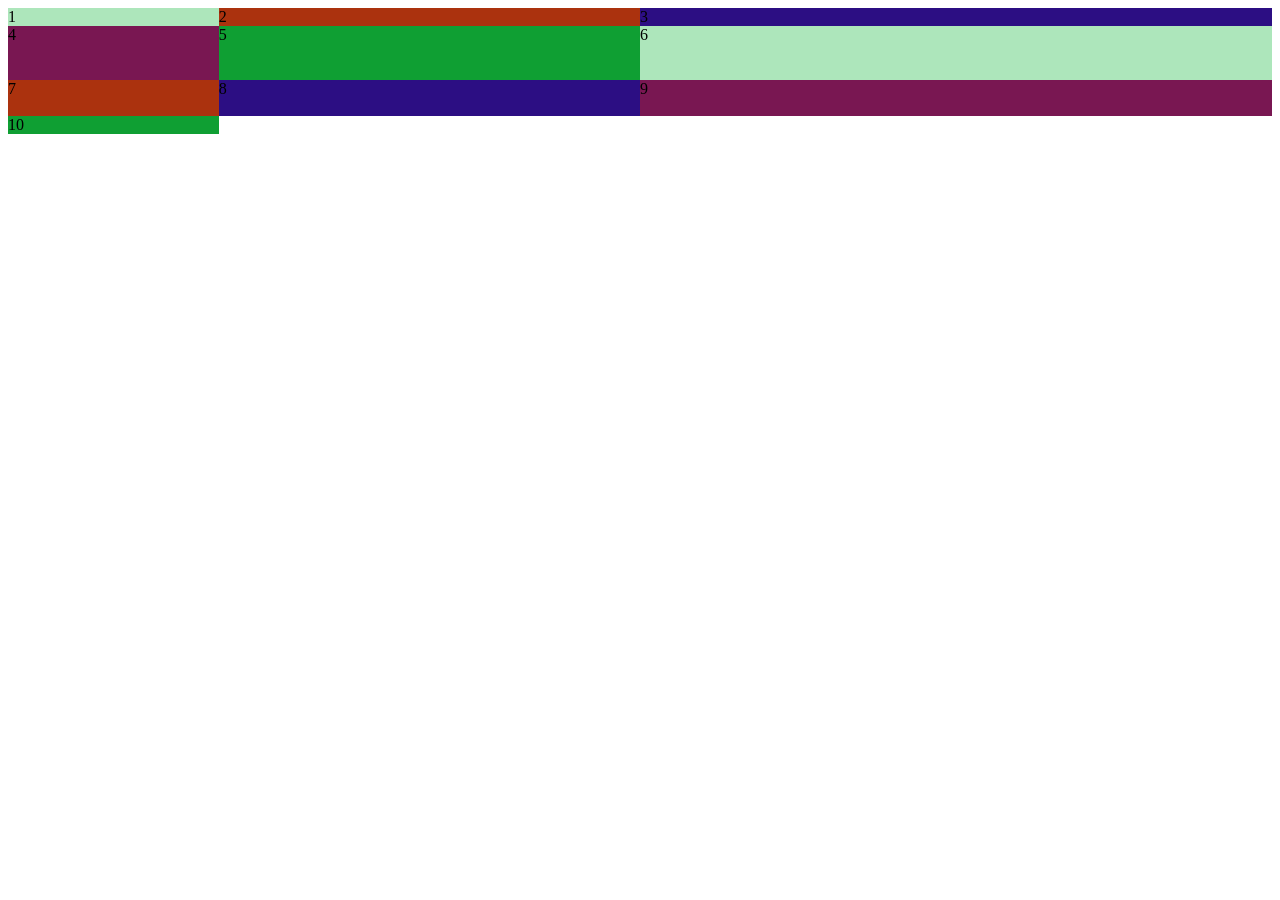
==== CSS_GL/pages/index.html @ 44596cbd "clase 25-03" ====
<!DOCTYPE html>
<html lang="en">
<head>
    <meta charset="UTF-8">
    <meta name="viewport" content="width=device-width, initial-scale=1.0">
    <title>Document</title>

    <link rel="stylesheet" href="/CSS_GL/styles/style.css">
</head>
<body>
     <div class = "container">

        <div class="item1">1</div>
        <div class="item2">2</div>
        <div class="item3">3</div>
        <div class="item4">4</div>
        <div class="item5">5</div>
        <div class="item1">6</div>
        <div class="item2">7</div>
        <div class="item3">8</div>
        <div class="item4">9</div>
        <div class="item5">10</div>

    </div>
</body>
</html>
---- CSS_GL/styles/style.css ----
.container{

    display: grid;

    /*grid-template-columns: 100px 100px 100px;*/

    grid-template-columns: 1fr 2fr 3fr;

    grid-template-rows: 1fr 3fr 2fr ;
}


.item1{

    background-color: rgb(173,230,187);
}

.item2{

    background-color: rgb(171, 50, 14);
}

.item3{

    background-color: rgb(44, 14, 131);
}

.item4{

    background-color: rgb(121, 23, 82);
}

.item5{

    background-color: rgb(15, 159, 51);
}
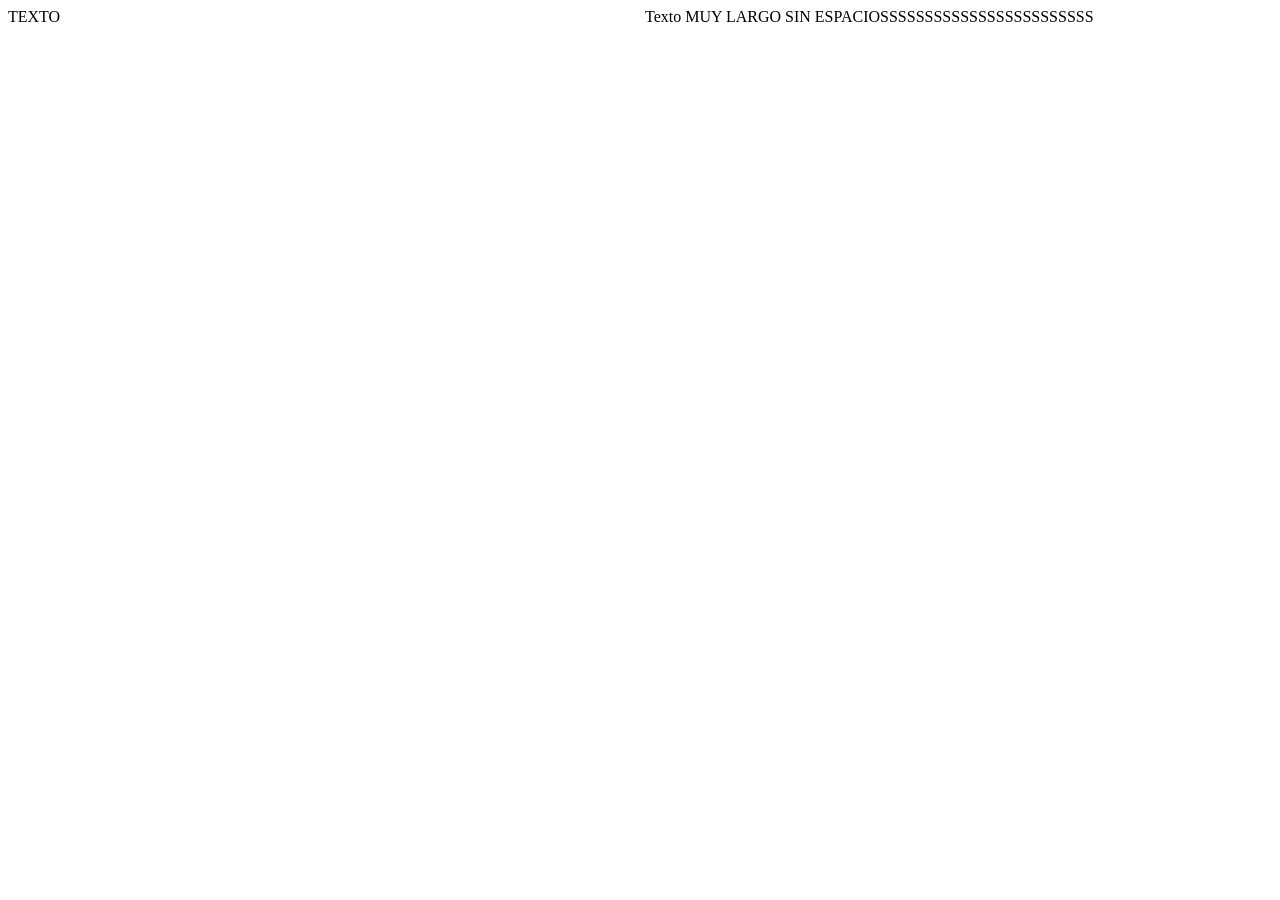
==== commit 94246028: "Fin clase 25-03" ====
--- a/CSS_GL/pages/index.html
+++ b/CSS_GL/pages/index.html
@@ -10,7 +10,7 @@
 <body>
      <div class = "container">
 
-        <div class="item1">1</div>
+        <!--<div class="item1">1</div>
         <div class="item2">2</div>
         <div class="item3">3</div>
         <div class="item4">4</div>
@@ -19,7 +19,19 @@
         <div class="item2">7</div>
         <div class="item3">8</div>
         <div class="item4">9</div>
-        <div class="item5">10</div>
+        <div class="item5">10</div> -->
+
+        <!--<header class="header"> HEADER </header>
+
+        <main class="main">MAIN</main> 
+
+        <aside class="sidebar">Sidebar</aside>
+
+        <footer class="footer">Footer</footer> -->
+
+        <div class="item">TEXTO</div>
+
+        <div class="item">Texto MUY LARGO SIN ESPACIOSSSSSSSSSSSSSSSSSSSSSSSS</div>
 
     </div>
 </body>
--- a/CSS_GL/styles/style.css
+++ b/CSS_GL/styles/style.css
@@ -2,11 +2,33 @@
 
     display: grid;
 
+    gap: 10px;
     /*grid-template-columns: 100px 100px 100px;*/
 
-    grid-template-columns: 1fr 2fr 3fr;
+   /* grid-template-columns: repeat(2 ,minmax(100px , 1fr) 2fr 2fr );*/
 
-    grid-template-rows: 1fr 3fr 2fr ;
+   /* grid-template-rows:minmax(100px , 1fr) 1fr 3fr 2fr ;*/
+
+   /*grid-template-columns: minmax(20px , 1fr) repeat(2,2fr);*/
+ 
+
+ /*  grid-template-columns: repeat(auto-fill, minmax(150px , 1fr));*/
+
+   /* grid-template-columns: repeat(auto-fit, minmax(150px , 1fr));*/
+
+   /* grid-template-columns: 50px 50px 50px 50px;
+
+    grid-template-rows: auto;
+
+    grid-template-areas: 
+        "header header header header"
+        "main main . sidebar"
+        "footer footer footer footer"; */
+    
+    /*grid-template-columns: auto auto;*/
+
+    grid-template-columns: 1fr 1fr;
+
 }
 
 
@@ -34,3 +56,26 @@
 
     background-color: rgb(15, 159, 51);
 }
+
+.header{
+    grid-area: header;
+
+    background-color: peru;
+}
+
+.sidebar{
+    grid-area: sidebar;
+    background-color: blue;
+}
+
+.main{
+    grid-area: main;
+    background-color: tomato;
+}
+
+.footer{
+    grid-area: footer;
+    background-color: blueviolet;
+}
+
+
